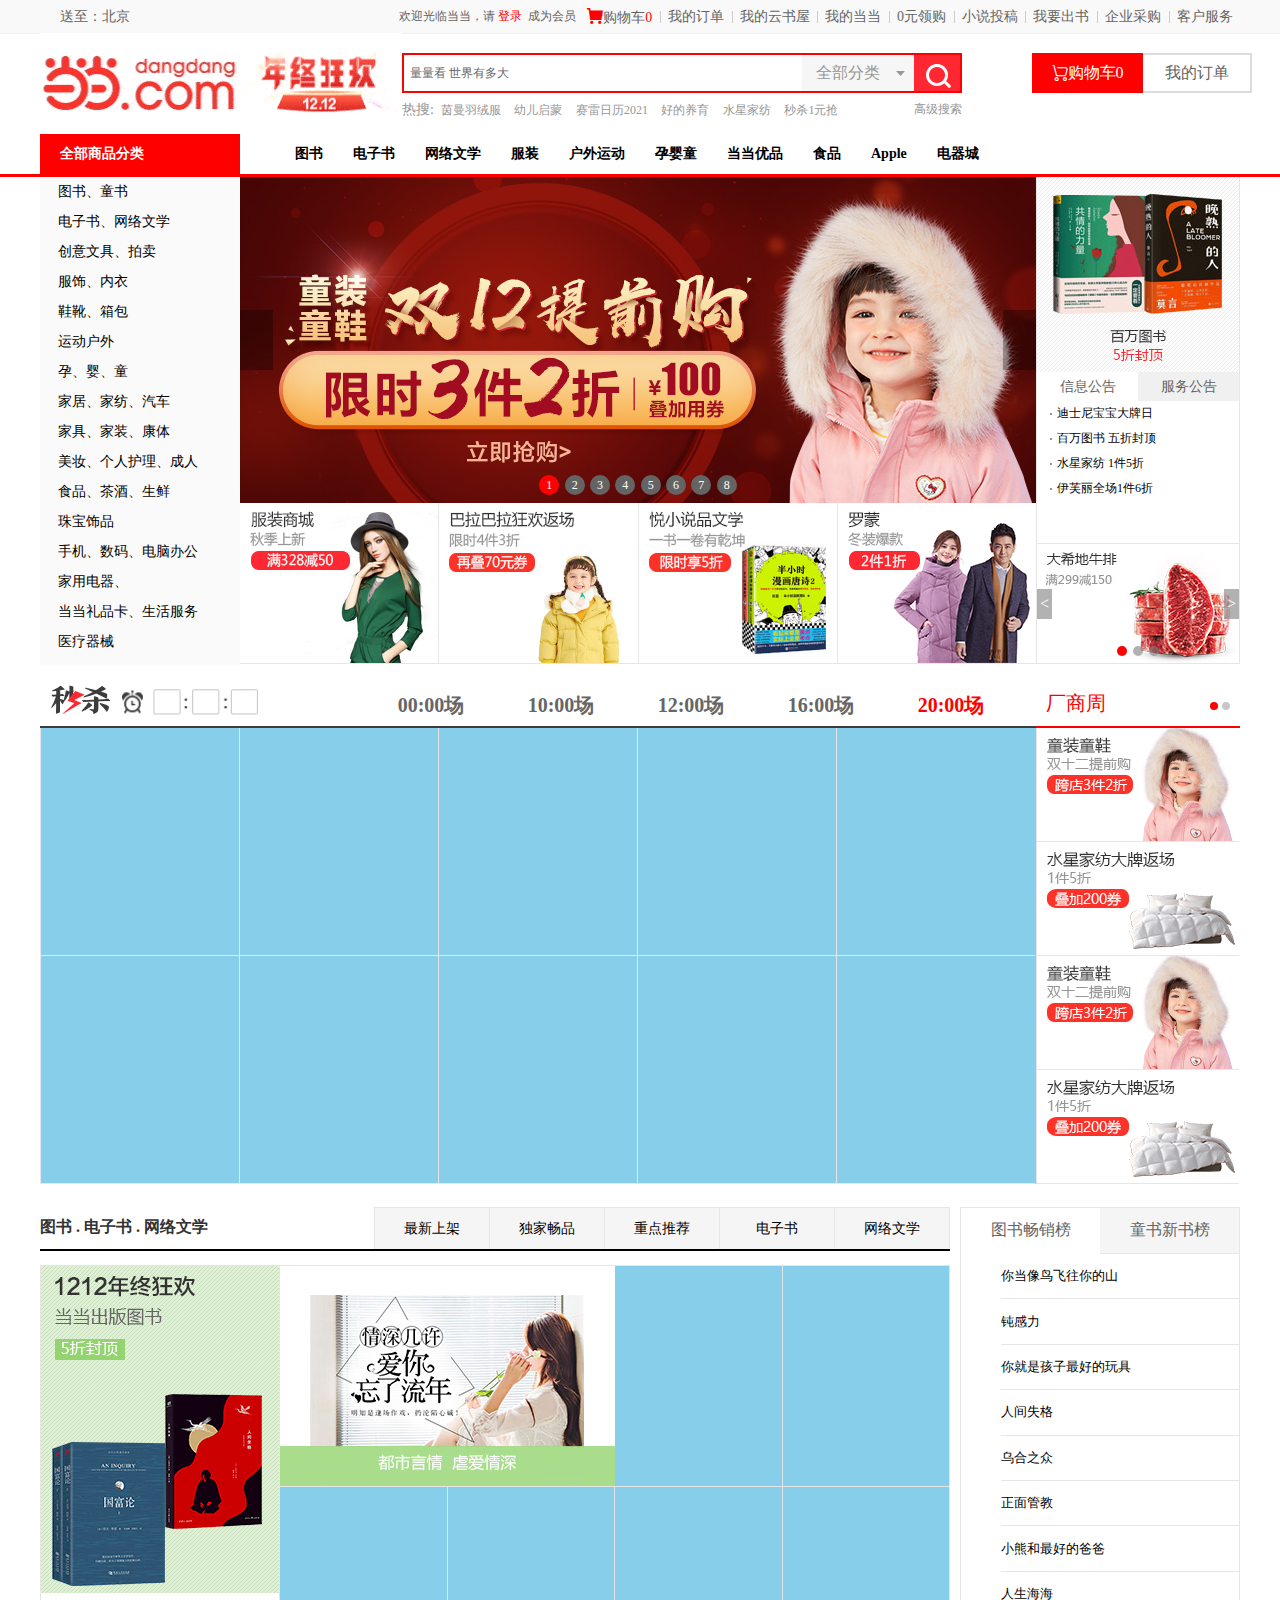
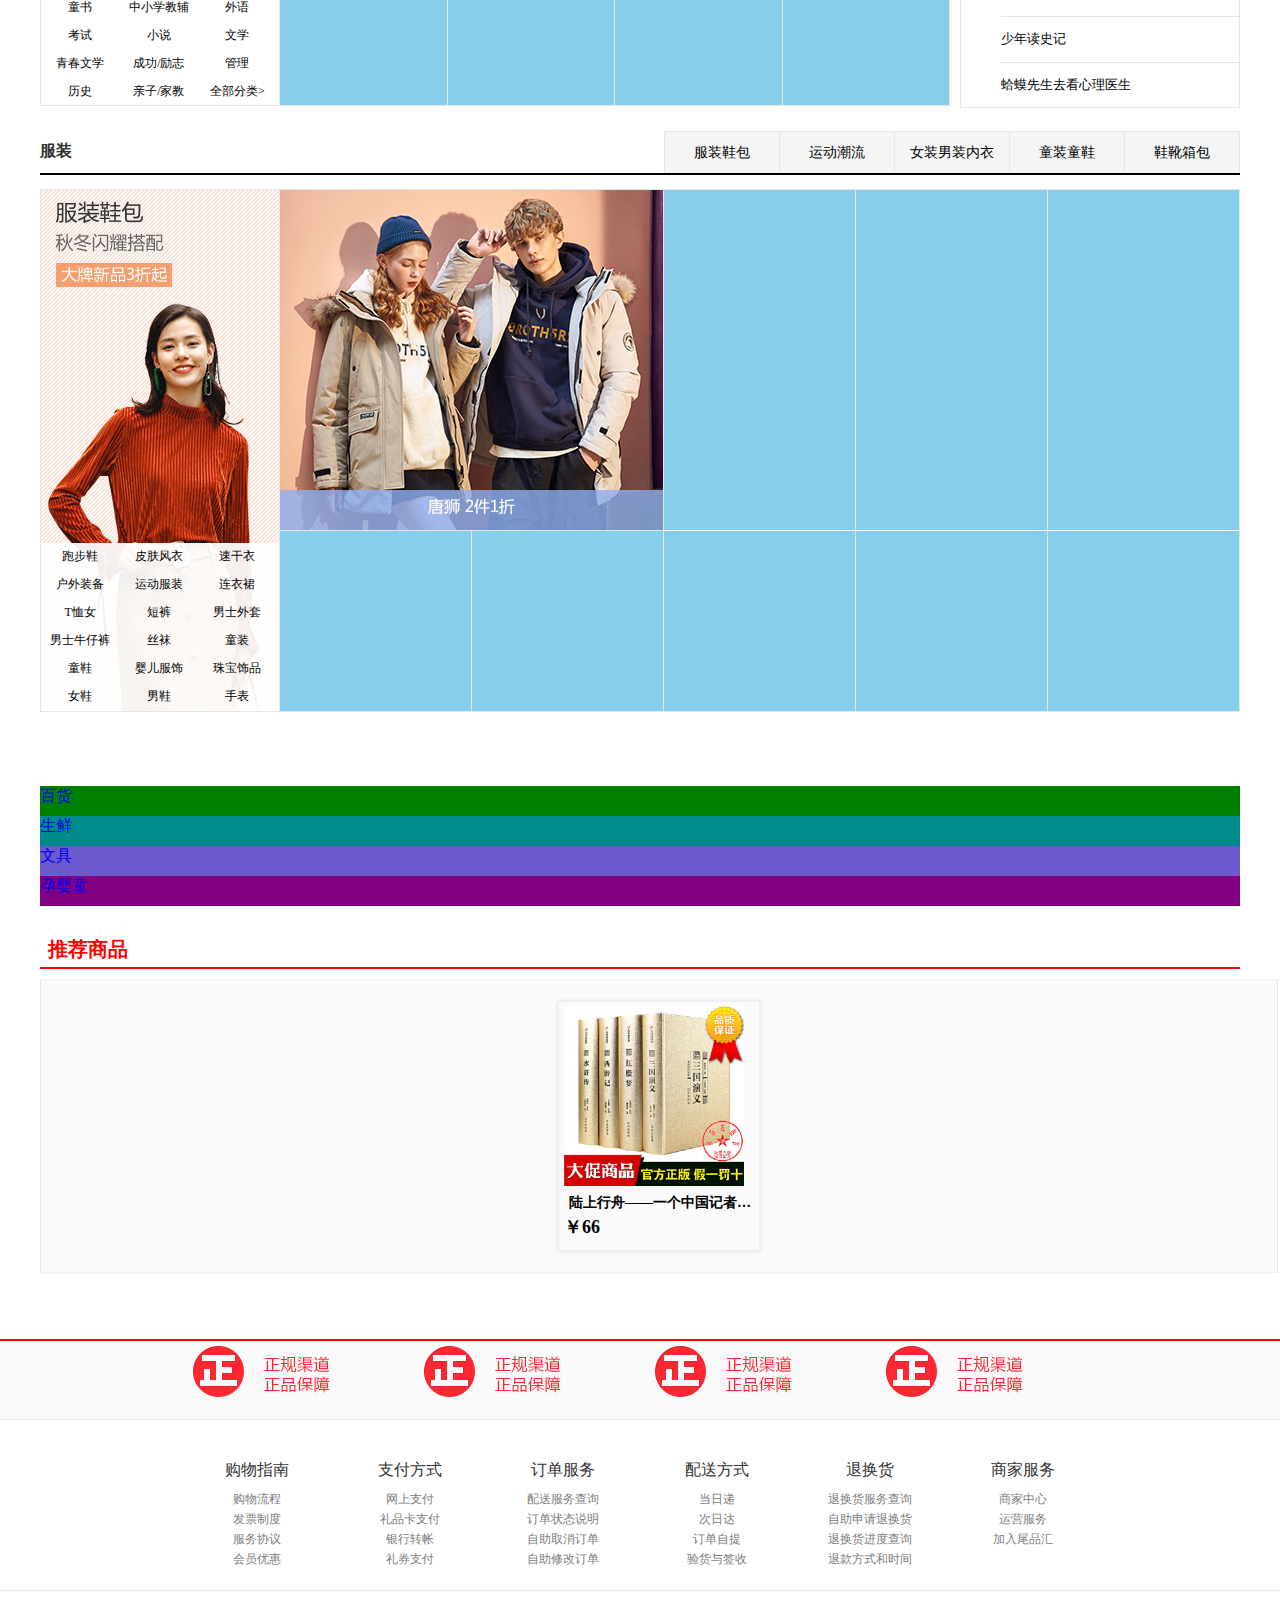
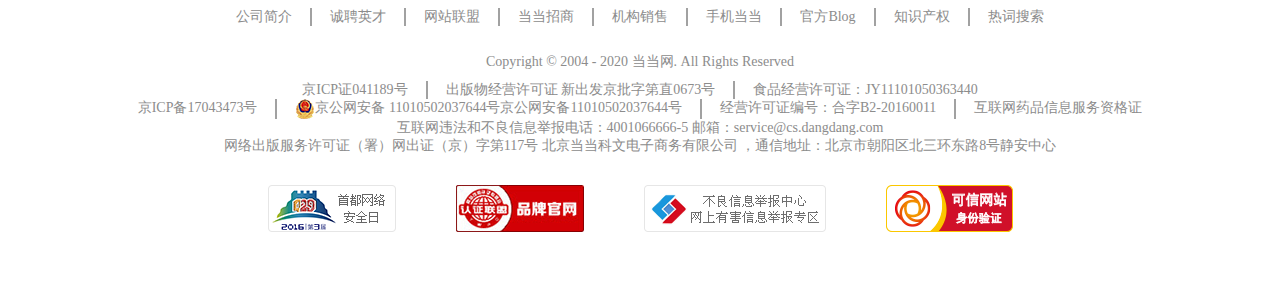
==== res/pages/index.html @ 332502a7 "第一次修改" ====
<!DOCTYPE html>
<html lang="en">

<head>
    <meta charset="UTF-8">
    <meta name="viewport" content="width=device-width, initial-scale=1.0">
    <link rel="stylesheet" href="../css/public.css">
    <link rel="stylesheet" href="../css/index.css">
    <link rel="stylesheet" href="../css/font-face.css">
    <title>当当首页</title>
</head>

<body>
    <!-- 头部 -->
    <div class="header">
        <!-- 导航 -->
        <div class="header-center center">
            <div class="header-left">
                <a class="hearder-bj" href="">送至：北京</a>
                <div class="header-box">
                    <a href="">北京</a>
                    <a href="">天津</a>
                    <a href="">河北</a>
                    <a href="">山西</a>
                    <a href="">内蒙古</a>
                    <a href="">辽宁</a>
                    <a href="">吉林</a>
                    <a href="">黑龙江</a>
                    <a href="">上海</a>
                    <a href="">江苏</a>
                    <a href="">浙江</a>
                    <a href="">安徽</a>
                    <a href="">福建</a>
                    <a href="">江西</a>
                    <a href="">山东</a>
                    <a href="">河南</a>
                    <a href="">湖北</a>
                    <a href="">湖南</a>
                    <a href="">广东</a>
                    <a href="">广西</a>
                    <a href="">海南</a>
                    <a href="">重庆</a>
                    <a href="">四川</a>
                    <a href="">贵州</a>
                    <a href="">云南</a>
                    <a href="">西藏</a>
                    <a href="">陕西</a>
                    <a href="">甘肃</a>
                    <a href="">青海</a>
                    <a href="">宁夏</a>
                    <a href="">新疆</a>
                    <a href="">台湾</a>
                    <a href="">香港</a>
                    <a href="">澳门</a>
                    <a href="">钓鱼岛</a>
                </div>
            </div>
            <div class="header-mr">
                <div class="header-middle">
                    <span>
                        <!-- 欢迎光临当当，请
                        <a href="../pages/go.html"><mark>登录</mark></a>&nbsp;
                        <a href="">成为会员</a> -->
                    </span>
                </div>
                <div class="header-right">
                    <a href="../pages/cart.html"><mark><span class="iconfont">&#xe86e;</span></mark>购物车<mark>0</mark></a>
                    <a href="../pages/cart.html">我的订单</a>
                    <a href="">我的云书屋</a>
                    <a class="hearder-me" href="">
                        <span>我的当当</span>
                        <!-- <ul class="hearder-me-ul">
                            <li>我的当当</li>
                            <li>银铃铛抵现</li>
                            <li>我的收藏</li>
                            <li>我的余额</li>
                            <li>我的评论</li>
                            <li>礼券/礼品卡</li>
                        </ul> -->
                    </a>
                    <a class="hearder-money" href="">
                        <span>0元领购</span>
                        <!-- <ul class="hearder-money-ul">
                            <li>0元领购</li>
                            <li>当当拼团</li>
                            <li>1元砍价</li>
                            <li>1分抽奖</li>
                        </ul> -->
                    </a>
                    <a href="">小说投稿</a>
                    <a href="">我要出书</a>
                    <a class="hearder-enterprise" href="">
                        <span>企业采购</span>
                        <!-- <ul class="hearder-enterprise-ul">
                            <li>企业采购</li>
                            <li>大宗采购</li>
                            <li>礼品卡采购</li>
                            <li>礼品卡激活</li>
                            <li>礼品卡使用</li>
                            <li>分销/荐购</li>
                            <li>礼品卡专区</li>
                        </ul> -->
                    </a>
                    <a class="hearder-customer" href="">
                        <span>客户服务</span>
                        <!-- <ul class="hearder-customer-ul">
                            <li>客户服务</li>
                            <li>帮助中心</li>
                            <li>自助退换货</li>
                            <li>自助发票</li>
                            <li>联系客服</li>
                            <li>我要投诉</li>
                        </ul> -->
                    </a>
                </div>
            </div>
        </div>
        <!-- 图标,搜索 -->
        <div class="hearder-b">
            <div class="hearder-b-center center">
                <div class="hearder-b-left">
                    <img src="../images/logo.gif" alt="">
                </div>
                <div class="hearder-b-middle">
                    <div class="hearder-b-mt">
                        <input type="text">
                        <span>
                            量量看&nbsp;世界有多大
                        </span>
                        <b>全部分类
                            <span></span>
                            <ul class="hearder-b-mt-ul">
                                <li>全部分类</li>
                                <li>图书</li>
                                <li>电子书</li>
                                <li>音像</li>
                                <li>影视</li>
                                <li>时尚美妆</li>
                                <li>母婴用品</li>
                                <li>玩具</li>
                                <li>孕婴服饰</li>
                                <li>童装童鞋</li>
                                <li>家居日用</li>
                                <li>家具装饰</li>
                                <li>服装</li>
                                <li>鞋</li>
                                <li>箱包皮具</li>
                                <li>手表饰品</li>
                                <li>运动户外</li>
                                <li>汽车用品</li>
                                <li>数码影音</li>
                                <li>电脑办公</li>
                                <li>大家电</li>
                                <li>家用电器</li>
                            </ul>
                        </b>
                        <a href=""></a>
                    </div>
                    <div class="hearder-b-mb">
                        <span>热搜:&nbsp;</span>
                        <a href="">茵曼羽绒服</a>
                        <a href="">幼儿启蒙</a>
                        <a href="">赛雷日历2021</a>
                        <a href="">好的养育</a>
                        <a href="">水星家纺</a>
                        <a href="">秒杀1元抢</a>
                        <a href="">高级搜索</a>
                    </div>

                </div>
                <div class="hearder-b-left">
                    <a href="../pages/cart.html"><span class="iconfont">&#xe60c;</span>购物车<b>0</b></a>
                    <a href="../pages/cart.html">我的订单</a>
                </div>
            </div>
        </div>
    </div>
    <!-- 全部商品分类 -->
    <div class="nav">
        <div class="nav-center center">
            <a href="">全部商品分类</a>
            <ul>
                <a href="">图书</a>
                <a href="">电子书</a>
                <a href="">网络文学</a>
                <a href="">服装</a>
                <a href="">户外运动</a>
                <a href="">孕婴童</a>
                <a href="">当当优品</a>
                <a href="">食品</a>
                <a href="">Apple</a>
                <a href="">电器城</a>
            </ul>
        </div>
    </div>
    <!-- 全部商品分类下面导航 -->
    <div class="nva-centent">
        <div class="nva-centent-center center">
            <div class="nav-centent-left">
                <li>
                    <div class="nav-p">
                        86468468
                    </div>
                    <a href="">图书</a>、<a href="">童书</a>
                </li>
                <li>
                    <div class="nav-p">

                    </div>
                    <a href="">电子书</a>、<a href="">网络文学</a>
                </li>
                <li>
                    <div class="nav-p">

                    </div>
                    <a href="">创意文具</a>、<a href="">拍卖</a>
                </li>
                <li>
                    <div class="nav-p">

                    </div>
                    <a href="">服饰</a>、<a href="">内衣</a>
                </li>
                <li>
                    <div class="nav-p">

                    </div>
                    <a href="">鞋靴</a>、<a href="">箱包</a>
                </li>
                <li>
                    <div class="nav-p">

                    </div>
                    <a href="">运动户外</a>
                </li>
                <li>
                    <div class="nav-p">

                    </div>
                    <a href="">孕</a>、<a href="">婴</a>、<a href="">童</a>
                </li>
                <li>
                    <div class="nav-p">

                    </div>
                    <a href="">家居</a>、<a href="">家纺</a>、<a href="">汽车</a>
                </li>
                <li>
                    <div class="nav-p">

                    </div>
                    <a href="">家具</a>、<a href="">家装</a>、<a href="">康体</a>
                </li>
                <li>
                    <div class="nav-p">

                    </div>
                    <a href="">美妆</a>、<a href="">个人护理</a>、<a href="">成人</a>
                </li>
                <li>
                    <div class="nav-p">

                    </div>
                    <a href="">食品</a>、<a href="">茶酒</a>、<a href="">生鲜</a>
                </li>
                <li>
                    <div class="nav-p">

                    </div>
                    <a href="">珠宝饰品</a>
                </li>
                <li>
                    <div class="nav-p">

                    </div>
                    <a href="">手机</a>、<a href="">数码</a>、<a href="">电脑办公</a>
                </li>
                <li>
                    <div class="nav-p">

                    </div>
                    <a href="">家用电器</a>、
                </li>
                <li>
                    <div class="nav-p">

                    </div>
                    <a href="">当当礼品卡</a>、<a href="">生活服务</a>
                </li>
                <li>
                    <div class="nav-p">

                    </div>
                    <a href="">医疗器械</a></li>
            </div>
            <div class="nav-centent-middle">
                <div class="nav-box">
                    <ul class="nav-box-imgbox">
                        <a class="active" href=""><img src="../images/banner4.jpg" alt=""></a>
                        <a href=""><img src="../images/banner2.jpg" alt=""></a>
                        <a href=""><img src="../images/banner8.jpg" alt=""></a>
                        <a href=""><img src="../images/banner2.jpg" alt=""></a>
                        <a href=""><img src="../images/banner4.jpg" alt=""></a>
                        <a href=""><img src="../images/banner2.jpg" alt=""></a>
                        <a href=""><img src="../images/banner8.jpg" alt=""></a>
                        <a href=""><img src="../images/banner2.jpg" alt=""></a>
                    </ul>
                    <ol class="nav-box-pointbox">
                    </ol>
                    <div class="nav-box-lr">
                        <div class="nav-box-l">
                            <</div>
                                <div class="nav-box-r">></div>
                        </div>
                    </div>
                    <div class="nav-box-box">
                        <div class="nav-box-bottom">
                            <a href="../pages/list.html"><img src="../images/banner-b1.jpg" alt=""></a>
                            <a href="../pages/list.html"><img src="../images/banner-b2.jpg" alt=""></a>
                            <a href="../pages/list.html"><img src="../images/banner-b3.jpg" alt=""></a>
                            <a href="../pages/list.html"><img src="../images/banner-b4.jpg" alt=""></a>
                        </div>
                        <!-- <div class="nav-box-bottom-lr">
                            <div class="nav-box-bottom-l">
                                <</div>
                                    <div class="nav-box-bottom-r">></div>
                            </div>
                        </div> -->
                    </div>
                </div>
                <div class="nav-centent-right">
                    <div class="nav-centent-right-t">
                        <img src="../images/book1.jpg" alt="">
                    </div>
                    <div class="nav-centent-right-m">
                        <p class="nav-pp">
                            <span class="active">信息公告</span>
                            <span><a href="">服务公告</a></span>
                        </p>
                        <div>
                            <ul class="active">
                                <li><a href="">迪士尼宝宝大牌日</a></li>
                                <li><a href="">百万图书 五折封顶</a></li>
                                <li><a href="">水星家纺 1件5折</a></li>
                                <li><a href="">伊芙丽全场1件6折</a></li>
                            </ul>
                            <ul>
                                <li><a href=""><mark>关于谨防诈骗的重要提示</mark></a></li>
                                <li><a href="">大希地牛排,低至6.4/片</a></li>
                                <li><a href="">双十二大促期间网上支付时长</a></li>
                                <li><a href="">打击传销知识普及</a></li>
                                <li><a href=""><mark>关于假冒客服诈骗的声明</mark></a></li>
                            </ul>
                        </div>
                    </div>
                    <div class="nav-centent-right-b">
                        <ul class="nav-centent-imgBox">
                            <li>
                                <a class="active" href=""><img src="../images/youxia1.jpg" alt=""></a>
                            </li>
                            <li>
                                <a href=""><img src="../images/youxia2.jpg" alt=""></a>
                            </li>
                            <li>
                                <a href=""><img src="../images/youxia3.jpg" alt=""></a>
                            </li>
                        </ul>
                        <ol class="nav-centent-pointbox">
                        </ol>
                        <p class="nav-centent-lr">
                            <span class="nav-centent-l"><</span>
                            <span class="nav-centent-r">></span>
                        </p>
                    </div>
                </div>
            </div>
        </div>
    </div>
    <!-- 商品内容 -->
    <div class="centent">
        <!-- 商品内容的版心 -->
        <div class="centent-center center">

            <!-- 秒杀 -->
            <div class="seckill">
                <div class="seckill-l">
                    <div class="seckill-l-t">
                        <div class="seckill-l-t-l">
                            <a href=""><img src="../images/miaosha1.png" alt=""></a>
                            <img src="../images/miaosha2.png" alt="">
                        </div>
                        <ul>
                            <a href="">00:00场</a>
                            <a href="">10:00场</a>
                            <a href="">12:00场</a>
                            <a href="">16:00场</a>
                            <a href="">20:00场</a>
                            <span></span>
                        </ul>
                    </div>
                    <div class="seckill-l-t-b">
                        <div></div>
                        <div></div>
                        <div></div>
                        <div></div>
                        <div></div>
                        <div></div>
                        <div></div>
                        <div></div>
                        <div></div>
                        <div></div>
                    </div>
                </div>
                <div class="seckill-r">
                    <div class="seckill-r-t">
                        <a href="">厂商周</a>
                        <p class="seckill-point">
                            <!-- <span class="active">&nbsp;</span>
                            <span>&nbsp;</span> -->
                        </p>
                    </div>
                    <div class="seckill-r-b">
                        <li class="active">
                            <a href=""><img src="../images/miao1.jpg" alt=""></a>
                            <a href=""><img src="../images/miao2.jpg" alt=""></a>
                            <a href=""><img src="../images/miao1.jpg" alt=""></a>
                            <a href=""><img src="../images/miao2.jpg" alt=""></a>
                        </li>
                        <li>
                            <a href=""><img src="../images/miao2.jpg" alt=""></a>
                            <a href=""><img src="../images/miao1.jpg" alt=""></a>
                            <a href=""><img src="../images/miao2.jpg" alt=""></a>
                            <a href=""><img src="../images/miao1.jpg" alt=""></a>
                        </li>
                    </div>
                </div>
            </div>

            <!-- 图书 . 电子书 . 网络文学 -->
            <div class="book">
                <div class="book-l">
                    <div class="book-t">
                        <h4>图书 . 电子书 . 网络文学</h4>
                        <ul>
                            <li>最新上架</li>
                            <li>独家畅品</li>
                            <li>重点推荐</li>
                            <li>电子书</li>
                            <li>网络文学</li>
                        </ul>
                    </div>
                    <div class="book-b">
                        <div class="book-b-l">
                            <img src="../images/book-l.jpg" alt="">
                            <ul>
                                <li><a href="">童书</a></li>
                                <li><a href="">中小学教辅</a></li>
                                <li><a href="">外语</a></li>
                                <li><a href="">考试</a></li>
                                <li><a href="">小说</a></li>
                                <li><a href="">文学</a></li>
                                <li><a href="">青春文学</a></li>
                                <li><a href="">成功/励志</a></li>
                                <li><a href="">管理</a></li>
                                <li><a href="">历史</a></li>
                                <li><a href="">亲子/家教</a></li>
                                <li><a href="">全部分类></a></li>
                            </ul>
                        </div>
                        <div class="book-b-r">
                            <div class="book-b-rotation">
                                <img src="../images/book-b-m1.jpg" alt="">
                                <img src="../images/book-b-m2.jpg" alt="">
                            </div>
                            <div class="book-b-m-t-r">
                                <div></div>
                                <div></div>
                            </div>
                            <div class="book-b-m-b">
                                <div></div>
                                <div></div>
                                <div></div>
                                <div></div>
                            </div>
                        </div>
                    </div>

                </div>
                <div class="book-r">
                    <p class="book-p">
                        <span class="active"><a href="">图书畅销榜</a></span>
                        <span><a href="">童书新书榜</a></span>
                    </p>
                    <div>
                        <ul class="active">
                            <li>你当像鸟飞往你的山</li>
                            <li>钝感力</li>
                            <li>你就是孩子最好的玩具</li>
                            <li>人间失格</li>
                            <li>乌合之众</li>
                            <li>正面管教</li>
                            <li>小熊和最好的爸爸</li>
                            <li>人生海海</li>
                            <li>少年读史记</li>
                            <li>蛤蟆先生去看心理医生</li>
                        </ul>
                        <ul>
                            <li>致我独一无二的宝贝</li>
                            <li>伊卡狛格</li>
                            <li>宫西达也“你肯定能行”</li>
                            <li>佐贺的超级阿嬷</li>
                            <li>一学就会的汉字游戏书</li>
                            <li>中国优秀图画书典藏系列</li>
                            <li>小熊去哪儿 第一辑</li>
                            <li>我的野生动物朋友：精装珍藏版</li>
                            <li>画给孩子的唐诗</li>
                            <li>打开故宫</li>
                        </ul>
                    </div>
                </div>
            </div>

            <!-- 服装 -->
            <div class="clothes">
                <div class="clothes-t">
                    <h4>服装</h4>
                    <ul>
                        <li>服装鞋包</li>
                        <li>运动潮流</li>
                        <li>女装男装内衣</li>
                        <li>童装童鞋</li>
                        <li>鞋靴箱包</li>
                    </ul>
                </div>
                <div class="clothes-b">
                    <div class="clothes-b-l">
                        <img src="../images/clothes-l.jpg" alt="">
                        <ul>
                            <li><a href="">跑步鞋</a></li>
                            <li><a href="">皮肤风衣</a></li>
                            <li><a href="">速干衣</a></li>
                            <li><a href="">户外装备</a></li>
                            <li><a href="">运动服装</a></li>
                            <li><a href="">连衣裙</a></li>
                            <li><a href="">T恤女</a></li>
                            <li><a href="">短裤</a></li>
                            <li><a href="">男士外套</a></li>
                            <li><a href="">男士牛仔裤</a></li>
                            <li><a href="">丝袜</a></li>
                            <li><a href="">童装</a></li>
                            <li><a href="">童鞋</a></li>
                            <li><a href="">婴儿服饰</a></li>
                            <li><a href="">珠宝饰品</a></li>
                            <li><a href="">女鞋</a></li>
                            <li><a href="">男鞋</a></li>
                            <li><a href="">手表</a></li>
                        </ul>
                    </div>
                    <div class="clothes-b-r">
                        <div class="clothes-b-t-l">
                            <ul>
                                <img src="../images/clothes-banner4.jpg" alt="">
                                <img src="../images/clothes-banner3.jpg" alt="">
                                <img src="../images/clothes-banner1.jpg" alt="">
                                <img src="../images/clothes-banner2.jpg" alt="">
                            </ul>
                        </div>
                        <div class="clothes-b-t-r">
                            <div></div>
                            <div></div>
                            <div></div>
                        </div>
                        <div class="clothes-b-b">
                            <div></div>
                            <div></div>
                            <div></div>
                            <div></div>
                            <div></div>
                        </div>
                    </div>
                </div>
            </div>

            <!-- 百货 -->
            <div class="merchandise">
                <a href="http://www.dangdang.com/">百货</a>
            </div>

            <!-- 生鲜 -->
            <div class="fresh">
                <a href="http://www.dangdang.com/">生鲜</a>
            </div>

            <!-- 文具 -->
            <div class="stationery">
                <a href="http://www.dangdang.com/">文具</a>
            </div>

            <!-- 孕婴童 -->
            <div class="child">
                <a href="http://www.dangdang.com/">孕婴童</a>
            </div>



            <!-- 推荐商品 -->
            <div class="recommend">
                <h4>推荐商品</h4>
                <div class="recommend-box">
                    <div>
                        <p><img src="../images/recommend.jpg" alt=""></p>
                        <h6>
                            陆上行舟——一个中国记者的拉美毒品调查
                        </h6>
                        <b>￥66</b>
                        <!-- <h5>
                            <span>加入购物车</span>
                            <a href="../pages/cart.html">结算</a>
                        </h5> -->
                    </div>
                </div>
            </div>
        </div>
    </div>

    <!-- 网页尾部 -->
    <div class="footer">
        <div class="footer-t">
            <div class="footer-t-center center">
                <a href=""></a>
                <a href=""></a>
                <a href=""></a>
                <a href=""></a>
            </div>
        </div>
        <div class="footer-m">
            <div>
                <ul>
                    <p>购物指南</p>
                    <li><a href="">购物流程</a>
                    </li>
                    <li><a href="">发票制度</a>
                    </li>
                    <li><a href="">服务协议</a>
                    </li>
                    <li><a href="">会员优惠</a> </li>
                </ul>
                <ul>
                    <p>支付方式</p>
                    <li><a href="">网上支付</a>
                    </li>
                    <li><a href="">礼品卡支付</a>
                    </li>
                    <li><a href="">银行转帐</a>
                    </li>
                    <li><a href="">礼券支付</a> </li>
                </ul>
                <ul>
                    <p>订单服务</p>
                    <li> <a href="">配送服务查询</a>
                    </li>
                    <li> <a href="">订单状态说明</a>
                    </li>
                    <li> <a href="">自助取消订单</a>
                    </li>
                    <li> <a href="">自助修改订单</a> </li>
                </ul>
                <ul>
                    <p>配送方式</p>
                    <li> <a href="">当日递</a>
                    </li>
                    <li> <a href="">次日达</a>
                    </li>
                    <li> <a href="">订单自提</a>
                    </li>
                    <li> <a href="">验货与签收</a> </li>
                </ul>
                <ul>
                    <p>退换货</p>
                    <li> <a href="">退换货服务查询</a>
                    </li>
                    <li> <a href="">自助申请退换货</a>
                    </li>
                    <li> <a href="">退换货进度查询</a>
                    </li>
                    <li> <a href="">退款方式和时间
                  </a> </li>
                </ul>
                <ul>
                    <p>商家服务</p>
                    <li> <a href="">商家中心</a>
                    </li>
                    <li> <a href="">运营服务</a>
                    </li>
                    <li> <a href="">加入尾品汇</a> </li>
                </ul>
            </div>
        </div>
        <div class="footer-b">
            <ul class="footer-b-t">
                <li><a href="">公司简介</a></li>
                <li><a href="">诚聘英才</a></li>
                <li><a href="">网站联盟</a></li>
                <li><a href="">当当招商</a></li>
                <li><a href="">机构销售</a></li>
                <li><a href="">手机当当</a></li>
                <li><a href="">官方Blog</a></li>
                <li><a href="">知识产权</a></li>
                <li><a href="">热词搜索</a></li>
            </ul>
            <p>Copyright © 2004 - 2020 当当网. All Rights Reserved</p>
            <ul class="footer-b-m">
                <li>京ICP证041189号</li>
                <li><a href="">出版物经营许可证&nbsp;新出发京批字第直0673号</a></li>
                <li><a href="">食品经营许可证：JY11101050363440</a></li>
            </ul>
            <ul class="footer-b-b">
                <li><a href="">京ICP备17043473号</a></li>
                <li>
                    <a href=""><img src="../images/anqvan.png">京公网安备 11010502037644号京公网安备11010502037644号</a>
                </li>
                <li><a href="">经营许可证编号：合字B2-20160011</a></li>
                <li><a href="">互联网药品信息服务资格证</a></li>
            </ul>
            <span>互联网违法和不良信息举报电话：4001066666-5 邮箱：<a href="">service@cs.dangdang.com</a></span>
            <span>
                    <a href="">网络出版服务许可证（署）网出证（京）字第117号</a>
                    <a href="">北京当当科文电子商务有限公司</a>
                    <span>，通信地址：北京市朝阳区北三环东路8号静安中心</span>
            </span>
        </div>
        <div class="footer-logo">
            <a href=""><img src="../images/footer1.png" alt=""></a>
            <a href=""><img src="../images/footer2.png" alt=""></a>
            <a href=""><img src="../images/footer3.png" alt=""></a>
            <a href=""><img src="../images/footer4.png" alt=""></a>
        </div>
    </div>



    <script src="../assets/jquery/jquery.min.js"></script>
    <script src="../assets/move-time.js"></script>
    <script src="../assets/main.js"></script>
    <script src="../assets/xvanxiangka.js"></script>
    <script src="../js/public.js"></script>
    <script src="../js/index.js"></script>
    <script>
        new Banner('.nav-box')
        new Bannbox('.nav-centent-right-b')
        new Bannboxhight('.seckill-r')
    </script>
</body>

</html>
---- res/css/public.css ----
html,
body,
p,
h1,
h2,
h3,
h4,
h5,
h6,
ul,
li,
ol,
dl,
dt,
dd,
input,figure,menu
	{
	margin: 0px;
	padding: 0px;
}

li{
	list-style: none;
}

a {
	text-decoration: none;
	outline: none;
}

img {
	vertical-align:top;
	border: 0;
}
input{
	border: 0px;
	outline: none;
}
i,em,b,strong{
	font-style: normal;
	font-weight:normal;
}
---- res/css/index.css ----
/* 版心 */

.center {
    width: 1200px;
    margin: 0px auto;
}


/* 字体高亮 */

mark {
    background: none;
    color: red;
}


/* 头部 */

.header {
    width: 100%;
    background-color: #F9F9F9;
    height: 33px;
    border-bottom: 1px solid #F2F2F2;
}


/* 导航 */

.hearder-b-left {
    width: 362px;
}

.hearder-b-left>img {
    height: 77px;
}

.header-center {
    height: 33px;
    display: flex;
    justify-content: space-between;
    font-size: 14px;
}

.header-left {
    width: 91px;
    height: 26px;
    padding: 4px 22px 0 9px;
    color: black;
}

.header-left>a {
    display: block;
    color: #646464;
    line-height: 26px;
    text-align: center;
    cursor: pointer;
    position: relative;
}

.header-box {
    width: 298px;
    display: none;
    flex-wrap: wrap;
    background-color: white;
    border: 1px solid #E6E6E6;
    padding: 10px 0 10px 10px;
    box-sizing: border-box;
    position: absolute;
    z-index: 5;
}

.header-box>a {
    width: 52px;
    height: 26px;
    text-align: center;
    padding-left: 10px;
    color: #646464;
    box-sizing: border-box;
}

.header-box>a:hover {
    color: red;
}

.header-mr {
    display: flex;
}

.header-middle {
    width: 186px;
    display: flex;
    justify-content: center;
    align-items: center;
}

.header-middle>span {
    color: #646464;
    cursor: pointer;
    font-size: 12px;
}

.header-middle>span>a {
    color: #646464;
}

.header-middle>span>a:hover {
    color: red;
}

.header-right {
    width: 660px;
    height: 100%;
    display: flex;
    justify-content: space-around;
    align-items: center;
}

.header-right>a {
    display: flex;
    flex-direction: column;
    justify-content: center;
    align-items: center;
    height: 12px;
    color: #646464;
    cursor: pointer;
    padding: 0 7px;
    border-left: 1px solid rgb(100, 100, 100, 0.3);
}

.header-right>a:first-of-type {
    display: block;
    margin-bottom: 5px;
}


/* .header-me,
.header-customer,
.header-money,
.header-enterprise {
    position: relative;
}

.hearder-me-ul,
.hearder-money-ul,
.hearder-enterprise-ul,
.hearder-customer-ul {
    position: absolute;
    z-index: 5;
    width: 60px;
    top: 0;
    display: flex;
    flex-direction: column;
    justify-content: center;
    background-color: white;
    border: 1px solid #969696;
} */

.header-right>a:first-of-type {
    border: 0;
}

.header-right>a:hover {
    color: red;
}


/* 图标,搜索 */

.hearder-b {
    height: 100px;
}

.hearder-b-center {
    display: flex;
}

.hearder-b-left>img {
    width: 362px;
    height: 100px;
}

.hearder-b-middle {
    font-size: 14px;
    margin-top: 20px;
}

.hearder-b-mt {
    display: flex;
    position: relative;
}

.hearder-b-mt>input {
    width: 398px;
    height: 36px;
    border: 2px solid red;
    border-right: none;
    text-indent: 8px;
}

.hearder-b-mt>span {
    font-size: 12px;
    display: inline;
    color: #666666;
    position: absolute;
    top: 12px;
    left: 8px;
    pointer-events: none;
}

.hearder-b-mt>b {
    width: 92px;
    height: 36px;
    display: flex;
    padding-left: 12px;
    padding-right: 8px;
    text-indent: -25px;
    justify-content: center;
    align-items: center;
    border-top: 2px solid red;
    border-bottom: 2px solid red;
    color: #969696;
    font-size: 16px;
    position: relative;
    background-color: #F6F6F6;
    cursor: pointer;
    position: relative;
}

.hearder-b-mt>b>span {
    width: 12px;
    height: 7px;
    position: absolute;
    right: 8px;
    background: url(../images/background.png ) no-repeat -14px -90px;
}

.hearder-b-mt>b>ul {
    display: none;
    flex-direction: column;
    color: #646464;
    position: absolute;
    z-index: 10;
    top: 36px;
    height: 290px;
    overflow: scroll;
    width: 100%;
    background-color: white;
}

.hearder-b-mt-ul>li {
    width: 100%;
    display: flex;
    align-items: center;
    padding: 0 5px 0 0px;
    font-size: 12px;
    text-indent: 16px;
}

.hearder-b-mt-ul>li:hover {
    background-color: #969696;
    color: white;
}

.hearder-b-mt>a {
    width: 46px;
    height: 36px;
    border: 2px solid red;
    border-left: none;
    background: url(../images/background.png) no-repeat 0 -346px;
}

.hearder-b-mb {
    width: 100%;
    height: 20px;
    margin-top: 8px;
    position: relative;
}

.hearder-b-mb>span {
    color: #969696;
}

.hearder-b-mb>a {
    color: #969696;
    margin-right: 10px;
    font-size: 12px;
}

.hearder-b-mb>a:hover {
    color: red;
    border-bottom: 1px solid red;
}

.hearder-b-mb>a:last-of-type {
    color: #969696;
    margin: 0;
    position: absolute;
    right: 0;
}

.hearder-b-mb>a:last-of-type:hover {
    color: red;
    border-bottom: 1px solid red;
}

.hearder-b-left {
    flex: 1;
    font-size: 16px;
    display: flex;
}

.hearder-b-left>a {
    margin-top: 20px;
    width: 107px;
    height: 36px;
    display: flex;
    justify-content: center;
    align-items: center;
    border: 2px solid #DCDCDC;
}

.hearder-b-left>a:first-of-type {
    margin-left: 70px;
    border: 2px solid red;
    background-color: red;
    color: white;
}

.hearder-b-left>a:first-of-type:hover {
    background-color: #F6F6F6;
    color: red;
    border: 2px solid #DCDCDC;
}

.hearder-b-left>a:last-of-type {
    border-left: none;
    color: #646464;
}

.hearder-b-left>a:last-of-type:hover {
    color: red;
}


/* 全部商品分类 */

.nav {
    margin-top: 100px;
    width: 100%;
    border-bottom: 3px solid red;
}

.nav-center {
    display: flex;
    font-size: 14px;
    height: 40px;
    line-height: 40px;
}

.nav-center>a {
    width: 200px;
    margin-right: 40px;
    padding-left: 20px;
    box-sizing: border-box;
    color: white;
    background-color: red;
    font-weight: 600;
}

.nav-center>ul {
    display: flex;
}

.nav-center>ul>a {
    padding: 0 15px;
    color: black;
    font-weight: 600;
}

.nav-center>ul>a:hover {
    color: red;
}


/* 全部商品分类下面导航 */

.nva-centent {
    width: 100%;
    margin-bottom: 20px;
}

.nva-centent-center {
    height: 488px;
    display: flex;
    position: relative;
}

.nav-centent-left {
    background-color: #FAFAFA;
    width: 200px;
    height: 488px;
    display: flex;
    flex-direction: column;
    position: relative;
}

.nav-centent-left>li {
    height: 30px;
    font-size: 14px;
    display: flex;
    align-items: center;
    padding-left: 18px;
}

.nav-centent-left>li>.nav-p {
    width: 979px;
    height: 500px;
    background-color: red;
    position: absolute;
    z-index: 99;
    top: 0;
    left: 0;
}

.nav-centent-left>li>a {
    color: black;
}

.nav-centent-left>li:hover {
    color: red;
}

.nav-centent-left>li:hover>a {
    color: red;
    font-size: 16px;
}

.nav-centent-left>li>a:hover {
    border-bottom: 1px solid red;
}

.nav-p {
    width: 996px;
    height: 506px;
    background-color: skyblue;
    display: none;
    position: absolute;
    top: 0;
    right: 0;
    border: 2px solid red;
    border-top: none;
}

.nav-centent-middle {
    width: 796px;
}


/* 渐隐渐现轮播图 */

.nav-box {
    position: relative;
    height: 326px;
}

.nav-box>ul>a {
    opacity: 0;
    position: absolute;
    transition: opacity .4s linear;
}

.nav-box>ul>a>img {
    width: 796px;
    height: 326px;
}

.nav-box>ul>a.active {
    opacity: 1;
}

.nav-box>ol {
    width: 250px;
    display: flex;
    justify-content: space-evenly;
    align-items: center;
    position: absolute;
    left: 50%;
    bottom: 8px;
    transform: translateX(-50%);
}

.nav-box>ol>li {
    background-color: #646464;
    height: 20px;
    width: 20px;
    font-size: 12px;
    border-radius: 50%;
    display: flex;
    justify-content: center;
    align-items: center;
    color: white;
    cursor: pointer;
}

.nav-box>ol>li.active {
    background-color: red;
}

.nav-box-lr {
    width: 100%;
    height: 60px;
    position: absolute;
    left: 0;
    top: 50%;
    transform: translateY(-50%);
    display: flex;
    justify-content: space-between;
}

.nav-box-lr>div {
    width: 33px;
    background-color: #000;
    display: flex;
    justify-content: center;
    align-items: center;
    cursor: pointer;
    opacity: 0.3;
}

.nav-box-bottom {
    display: flex;
}

.nav-box-bottom>a {
    flex: 1;
    border-bottom: 1px solid #E6E6E6;
    border-left: 1px solid #E6E6E6;
}

.nav-box-bottom>a:first-of-type {
    border-left: 0px;
}

.nav-centent-right {
    width: 204px;
    height: 488px;
    display: flex;
    flex-direction: column;
}

.nav-centent-right-t {
    height: 195px;
    border-right: 1px solid #E6E6E6;
    border-left: 1px solid #E6E6E6;
}

.nav-centent-right-t>img {
    cursor: pointer;
}

.nav-centent-right-m {
    height: 171px;
    border-right: 1px solid #E6E6E6;
    border-left: 1px solid #E6E6E6;
}

.nav-centent-right-m>p {
    display: flex;
}

.nav-centent-right-m>p>span {
    width: 50%;
    display: flex;
    justify-content: center;
    align-items: center;
    background-color: #F0F0F0;
    font-size: 14px;
    height: 29px;
    color: #646464;
}

.nav-centent-right-m>p>span>a {
    color: #646464;
}

.nav-centent-right-m>p>span.active {
    background-color: white;
}

.nav-centent-right-m>div {
    display: flex;
}

.nav-centent-right-m>div>span:first-of-type.active {
    background-color: #FFFFFF;
}

.nav-centent-right-m>div>ul {
    display: none;
}

.nav-centent-right-m>div>ul.active {
    display: block;
}

.nav-centent-right-m>div>ul>li {
    font-size: 12px;
    padding-left: 20px;
    height: 25px;
    line-height: 25px;
    background: url(../images/background.png) no-repeat 13px -258px;
}

.nav-centent-right-m>div>ul>li>a {
    color: black;
}


/* 轮播图 */

.nav-centent-right-b {
    height: 119px;
    border: 1px solid #E6E6E6;
    position: relative;
    overflow: hidden;
}

.nav-centent-right-b>ul {
    position: absolute;
    width: 202px;
    height: 119px;
    display: flex;
    background-color: skyblue;
    border-bottom: 1px solid #E6E6E6;
}

.nav-centent-right-b>ul>li>a {
    width: 202px;
    height: 119px;
    display: block;
}

.nav-centent-right-b>p {
    position: absolute;
    display: flex;
    width: 100%;
    justify-content: space-between;
    top: 50%;
    transform: translateY(-50%);
}

.nav-centent-right-b>p>span {
    width: 15px;
    height: 30px;
    display: flex;
    justify-content: center;
    color: white;
    align-items: center;
    opacity: 0.6;
    background-color: gray;
    cursor: pointer;
}

.nav-centent-right-b>ol {
    position: absolute;
    bottom: 5px;
    width: 50px;
    height: 15px;
    left: 50%;
    transform: translateX(-50%);
    display: flex;
    justify-content: space-around;
    align-items: center;
}

.nav-centent-right-b>ol>li {
    width: 10px;
    height: 10px;
    background-color: rgb(128, 128, 128, 0.6);
    border-radius: 50%;
}

.nav-centent-right-b>ol>li.active {
    background-color: red;
}


/* 商品内容 */

.centent {
    width: 100%;
}


/* 商品内容的版心 */

.centent-center {
    display: flex;
    flex-direction: column;
}


/* 秒杀 */

.seckill {
    height: 497px;
    display: flex;
    margin-bottom: 25px;
}

.seckill-l {
    width: 996px;
    height: 100%;
}

.seckill-l-t {
    height: 41px;
    display: flex;
    justify-content: space-between;
    border-bottom: 2px solid #3C3C3C;
}

.seckill-l-t-l {
    width: 224px;
    display: flex;
    justify-content: space-around;
}

.seckill-l-t>ul {
    position: relative;
    width: 650px;
    margin-right: 20px;
    display: flex;
    justify-content: space-around;
}

.seckill-l-t>ul>a {
    display: flex;
    justify-content: center;
    align-items: center;
}

.seckill-l-t>ul>a {
    color: #666666;
    font-weight: 600;
    font-size: 20px;
}

.seckill-l-t>ul>span {
    display: none;
    position: absolute;
    background-color: red;
    bottom: -2px;
    width: 80px;
    height: 3px;
}

.seckill-l-t>ul>a:last-of-type {
    color: red;
}

.seckill-l-t-b {
    width: 1000px;
    height: 456px;
    background-color: skyblue;
    border-right: 1px solid #E6E6E6;
}

.seckill-l-t-b>div {
    width: 198px;
    height: 227px;
    border-left: 1px solid #E6E6E6;
    border-bottom: 1px solid #E6E6E6;
    float: left;
}

.seckill-r {
    flex: 1;
}

.seckill-r-t {
    width: 204px;
    height: 43px;
    padding-top: 2px;
    border-bottom: 2px solid red;
    display: flex;
    justify-content: space-between;
    padding: 5px 10px;
    box-sizing: border-box;
}

.seckill-r-t>a {
    font-size: 20px;
    color: red;
}

.seckill-r-t>p {
    display: flex;
    width: 20px;
    align-items: center;
    justify-content: space-between;
}

.seckill-r-t>p>li {
    width: 8px;
    height: 8px;
    display: block;
    border-radius: 50%;
    background-color: #C8C8C8;
    cursor: pointer;
}

.seckill-r-t>p>li.active {
    background-color: red;
}

.seckill-r-b {
    width: 203px;
    height: 456px;
    display: flex;
    overflow: hidden;
}

.seckill-r-b>li {
    display: none;
}

.seckill-r-b>li.active {
    display: block;
}

.seckill-r-b>li>a {
    display: block;
    border-left: 1px solid #E6E6E6;
    border-right: 1px solid #E6E6E6;
    border-bottom: 1px solid #E6E6E6;
}


/* 图书 . 电子书 . 网络文学 */

.book {
    height: 499px;
    display: flex;
    justify-content: space-between;
    margin-bottom: 25px;
}

.book-l {
    width: 910px;
    height: 100%;
}

.book-t {
    width: 910px;
    height: 42px;
    border-bottom: 2px solid black;
    margin-bottom: 14px;
    display: flex;
    justify-content: space-between;
}

.book-t>ul {
    width: 576px;
    height: 41px;
    display: flex;
    border-top: 1px solid #E6E6E6;
}

.book-t>h4 {
    color: #323232;
    line-height: 40px;
}

.book-t>ul>li {
    flex: 1;
    display: flex;
    justify-content: center;
    align-items: center;
    font-size: 14px;
    background-color: #F5F5F5;
    border-left: 1px solid #E6E6E6;
}

.book-t>ul>li:last-of-type {
    border-right: 1px solid #E6E6E6;
}

.book-b {
    width: 910px;
    height: 441px;
    display: flex;
}

.book-r {
    width: 278px;
    height: 100%;
    border: 1px solid #e6e6e6;
    position: relative;
}

.book-p {
    display: flex;
}

.book-p>span {
    width: 50%;
    height: 45px;
    display: flex;
    justify-content: center;
    align-items: center;
    font-size: 16px;
    background-color: #F5F5F5;
    border-bottom: 1px solid #e6e6e6;
}

.book-p>span.active {
    background-color: #FFFFFF;
    border-bottom: none;
}

.book-p>span>a {
    color: #666666;
}

.book-p>span>a:hover {
    border-bottom: 1px solid #666666;
}

.book-r>div>ul {
    width: 100%;
    height: 453px;
    flex-direction: column;
    position: absolute;
    display: none;
}

.book-r>div>ul>li {
    flex: 1;
    font-size: 13px;
    display: flex;
    align-items: center;
    border-bottom: 1px solid #e5e5e5;
    margin-left: 40px;
}

.book-r>div>ul>li:last-of-type {
    border: 0;
}

.book-r>div>ul.active {
    display: flex;
}

.book-b-l {
    width: 238px;
    height: 439px;
    border: 1px solid #e5e5e5;
    position: relative;
    overflow: hidden;
}

.book-b-l>ul {
    position: absolute;
    width: 238px;
    height: 112px;
    bottom: 0;
    left: 0;
    display: flex;
    flex-wrap: wrap;
    background-color: white;
}

.book-b-l>ul>li {
    width: 33%;
    height: 25%;
    font-size: 12px;
    display: flex;
    justify-content: center;
    align-items: center;
}

.book-b-l>ul>li>a {
    color: black;
}

.book-b-l>ul>li>a:hover {
    color: red;
    border-bottom: 1px solid red;
}

.book-b-r {
    flex: 1;
    border-bottom: 1px solid #e5e5e5;
    position: relative;
    display: flex;
    flex-wrap: wrap;
    background-color: skyblue;
}

.book-b-rotation {
    width: 336px;
    height: 220px;
    display: flex;
    /* border-right: 1px solid #e5e5e5; */
    border-top: 1px solid #e5e5e5;
}

.book-b-rotation>img {
    position: absolute;
}

.book-b-m-t-r {
    display: flex;
    width: 334px;
    height: 220px;
}

.book-b-m-t-r>div {
    width: 617px;
    height: 220px;
    border-right: 1px solid #e5e5e5;
    border-top: 1px solid #e5e5e5;
}

.book-b-m-b {
    width: 670px;
    height: 50%;
    display: flex;
}

.book-b-m-b>div {
    flex: 1;
    border-right: 1px solid #e5e5e5;
    border-top: 1px solid #e5e5e5;
}


/* 服装 */

.clothes {
    height: 655px;
}

.clothes-t {
    width: 100%;
    height: 42px;
    border-bottom: 2px solid black;
    margin-bottom: 14px;
    display: flex;
    justify-content: space-between;
}

.clothes-t>ul {
    width: 576px;
    height: 41px;
    display: flex;
    border-top: 1px solid #E6E6E6;
}

.clothes-t>h4 {
    color: #323232;
    line-height: 40px;
}

.clothes-t>ul>li {
    flex: 1;
    display: flex;
    justify-content: center;
    align-items: center;
    font-size: 14px;
    background-color: #F5F5F5;
    border-left: 1px solid #E6E6E6;
}

.clothes-t>ul>li:last-of-type {
    border-right: 1px solid #E6E6E6;
}

.clothes-b {
    display: flex;
}

.clothes-b-l {
    width: 238px;
    height: 100%;
    border: 1px solid #e5e5e5;
    position: relative;
    overflow: hidden;
}

.clothes-b-l>ul {
    position: absolute;
    width: 238px;
    height: 168px;
    bottom: 0;
    left: 0;
    display: flex;
    flex-wrap: wrap;
    background-color: rgba(255, 255, 255, 0.93);
}

.clothes-b-l>ul>li {
    width: 33%;
    height: 16.6%;
    font-size: 12px;
    display: flex;
    justify-content: center;
    align-items: center;
}

.clothes-b-l>ul>li>a {
    color: black;
}

.clothes-b-l>ul>li>a:hover {
    color: red;
    border-bottom: 1px solid red;
}

.clothes-b-r {
    flex: 1;
    display: flex;
    flex-wrap: wrap;
}

.clothes-b-t-l {
    width: 383px;
    height: 340px;
    position: relative;
    border-right: 1px solid #e5e5e5;
    border-top: 1px solid #e5e5e5;
    overflow: hidden;
    border-bottom: 1px solid #e5e5e5;
}

.clothes-b-t-l>ul {
    width: 100%;
    height: 340px;
    position: absolute;
    display: flex;
}

.clothes-b-t-l>ul>img {
    width: 383px;
    height: 340px;
}

.clothes-b-t-r {
    width: 576px;
    height: 340px;
    display: flex;
    border-bottom: 1px solid #e5e5e5;
}

.clothes-b-t-r>div {
    width: 191px;
    height: 100%;
    background-color: skyblue;
    border-right: 1px solid #e5e5e5;
    border-top: 1px solid #e5e5e5;
}

.clothes-b-b {
    width: 100%;
    height: 180px;
    display: flex;
    border-bottom: 1px solid #e5e5e5;
}

.clothes-b-b>div {
    width: 20%;
    height: 180px;
    background-color: skyblue;
    border-right: 1px solid #e5e5e5;
}


/* 百货 */

.merchandise {
    /* height: 448px; */
    height: 30px;
    background-color: green;
}


/* 生鲜 */

.fresh {
    /* height: 385px; */
    height: 30px;
    background-color: darkcyan;
}


/* 文具 */

.stationery {
    /* height: 182px; */
    height: 30px;
    background-color: slateblue;
}


/* 孕婴童 */

.child {
    /* height: 500px; */
    height: 30px;
    background-color: purple;
    margin-bottom: 25px;
}


/* 推荐商品 */

.recommend {
    display: flex;
    flex-direction: column;
    margin-bottom: 66px;
}

.recommend>h4 {
    width: 100%;
    border-bottom: 2px solid red;
    height: 36px;
    color: red;
    font-size: 20px;
    display: flex;
    align-items: center;
    text-indent: 8px;
}

.recommend-box {
    margin-top: 10px;
    border: 1px solid #E6E6E6;
    display: flex;
    justify-content: center;
    padding: 8px 5px;
    flex-wrap: wrap;
}

.recommend-box {
    width: 100%;
    padding: 15px 18px;
    display: flex;
    flex-wrap: wrap;
    justify-content: space-around;
    background-color: #FAFAFA;
    border-top: 1px solid #EFEFEF;
    border-bottom: 1px solid #EFEFEF;
}

.recommend-box>div {
    margin: 6px 2px;
    width: 202px;
    height: 250px;
    box-shadow: 0 0 4px #ddd;
    border: 1px solid #EFEFEF;
    display: flex;
    flex-direction: column;
    padding: 4px 5px;
    box-sizing: border-box;
}

.recommend-box>div>p>img {
    width: 180px;
    height: 180px;
    margin-bottom: 5px;
    cursor: pointer;
}

.recommend-box>div>h6 {
    width: 190px;
    white-space: nowrap;
    overflow: hidden;
    text-overflow: ellipsis;
    padding: 3px 5px;
    font-size: 14px;
    cursor: pointer;
}

.recommend-box>div>b {
    color: black;
    font-size: 18px;
    font-weight: 600;
}

.recommend-box>div>h6:hover {
    color: red;
}


/* 
.centent-list>div>h5 {
    display: flex;
    height: 25px;
    align-items: center;
    justify-content: space-around;
}

.centent-list>div>h5>span,
.centent-list>div>h5>a {
    padding: 3px;
    background-color: skyblue;
    border-radius: 5px;
    border: 1px solid rgba(128, 128, 128, 0.6);
}

.centent-list>div>h5>a {
    background-color: red;
    color: white;
    padding: 3px 6px;
} */


/* 网页尾部 */

.footer {
    width: 100%;
    height: 563px;
    border-top: 2px solid red;
}

.footer-t {
    height: 78px;
    background-color: #FAFAFA;
    border-bottom: 1px solid #EBEBEB;
}

.footer-t-center {
    display: flex;
    justify-content: center;
    padding: 5px 0 5px 30px;
}

.footer-t-center>a {
    display: flex;
    width: 187px;
    height: 52px;
    padding: 0 22px;
}

.footer-t-center>a:nth-of-type(1) {
    background: url(../images/footerimg.png)0 0 no-repeat;
}

.footer-t-center>a:nth-of-type(2) {
    background: url(../images/footerimg.png)0 0 no-repeat;
}

.footer-t-center>a:nth-of-type(3) {
    background: url(../images/footerimg.png)0 0 no-repeat;
}

.footer-t-center>a:nth-of-type(4) {
    background: url(../images/footerimg.png)0 0 no-repeat;
}

.footer-m {
    width: 100%;
    height: 140px;
    background-color: #FFFFFF;
    border-bottom: 1px solid #EBEBEB;
    padding-top: 30px;
}

.footer-m>div {
    width: 920px;
    margin: 0 auto;
    display: flex;
    justify-content: space-around;
    font-size: 14px;
}

.footer-m>div>ul {
    display: flex;
    flex-direction: column;
    text-align: center;
}

.footer-m>div>ul>p {
    font-size: 16px;
    margin: 10px;
    color: #323232;
}

.footer-m>div>ul>li {
    font-size: 12px;
    height: 20px;
}

.footer-m>div>ul>li>a {
    color: #7D7D7D;
}

.footer-m>div>ul>li>a:hover {
    color: red;
    border-bottom: 1px solid red;
}

.footer-b {
    display: flex;
    flex-direction: column;
    text-align: center;
    font-size: 14px;
    color: #8c8c8c;
}

.footer-b-t,
.footer-b-m,
.footer-b-b {
    display: flex;
    margin: 0 auto;
}

.footer-b-t>li,
.footer-b-m>li,
.footer-b-b>li {
    padding: 0 18px;
    border-right: 2px solid #A1A1A1;
}

.footer-b-t>li:last-of-type,
.footer-b-m>li:last-of-type,
.footer-b-b>li:last-of-type {
    border: 0;
}

.footer-b-t {
    padding: 17px 0;
}

.footer-b>p {
    padding: 10px 0;
}

.footer-b a {
    color: #8c8c8c;
}

.footer-b a:hover {
    color: orange;
    border-bottom: 1px solid orange;
}

.footer-logo {
    display: flex;
    justify-content: center;
}

.footer-logo>a {
    padding: 30px;
    border: 0;
}
---- res/css/font-face.css ----
@font-face {
    font-family: 'iconfont';
    src: url('iconfont.eot');
    src: url('iconfont.eot?#iefix') format('embedded-opentype'), url('iconfont.woff2') format('woff2'), url('iconfont.woff') format('woff'), url('iconfont.ttf') format('truetype'), url('iconfont.svg#iconfont') format('svg');
}

.iconfont {
    font-family: "iconfont" !important;
    font-size: 16px;
    font-style: normal;
    -webkit-font-smoothing: antialiased;
    -moz-osx-font-smoothing: grayscale;
}
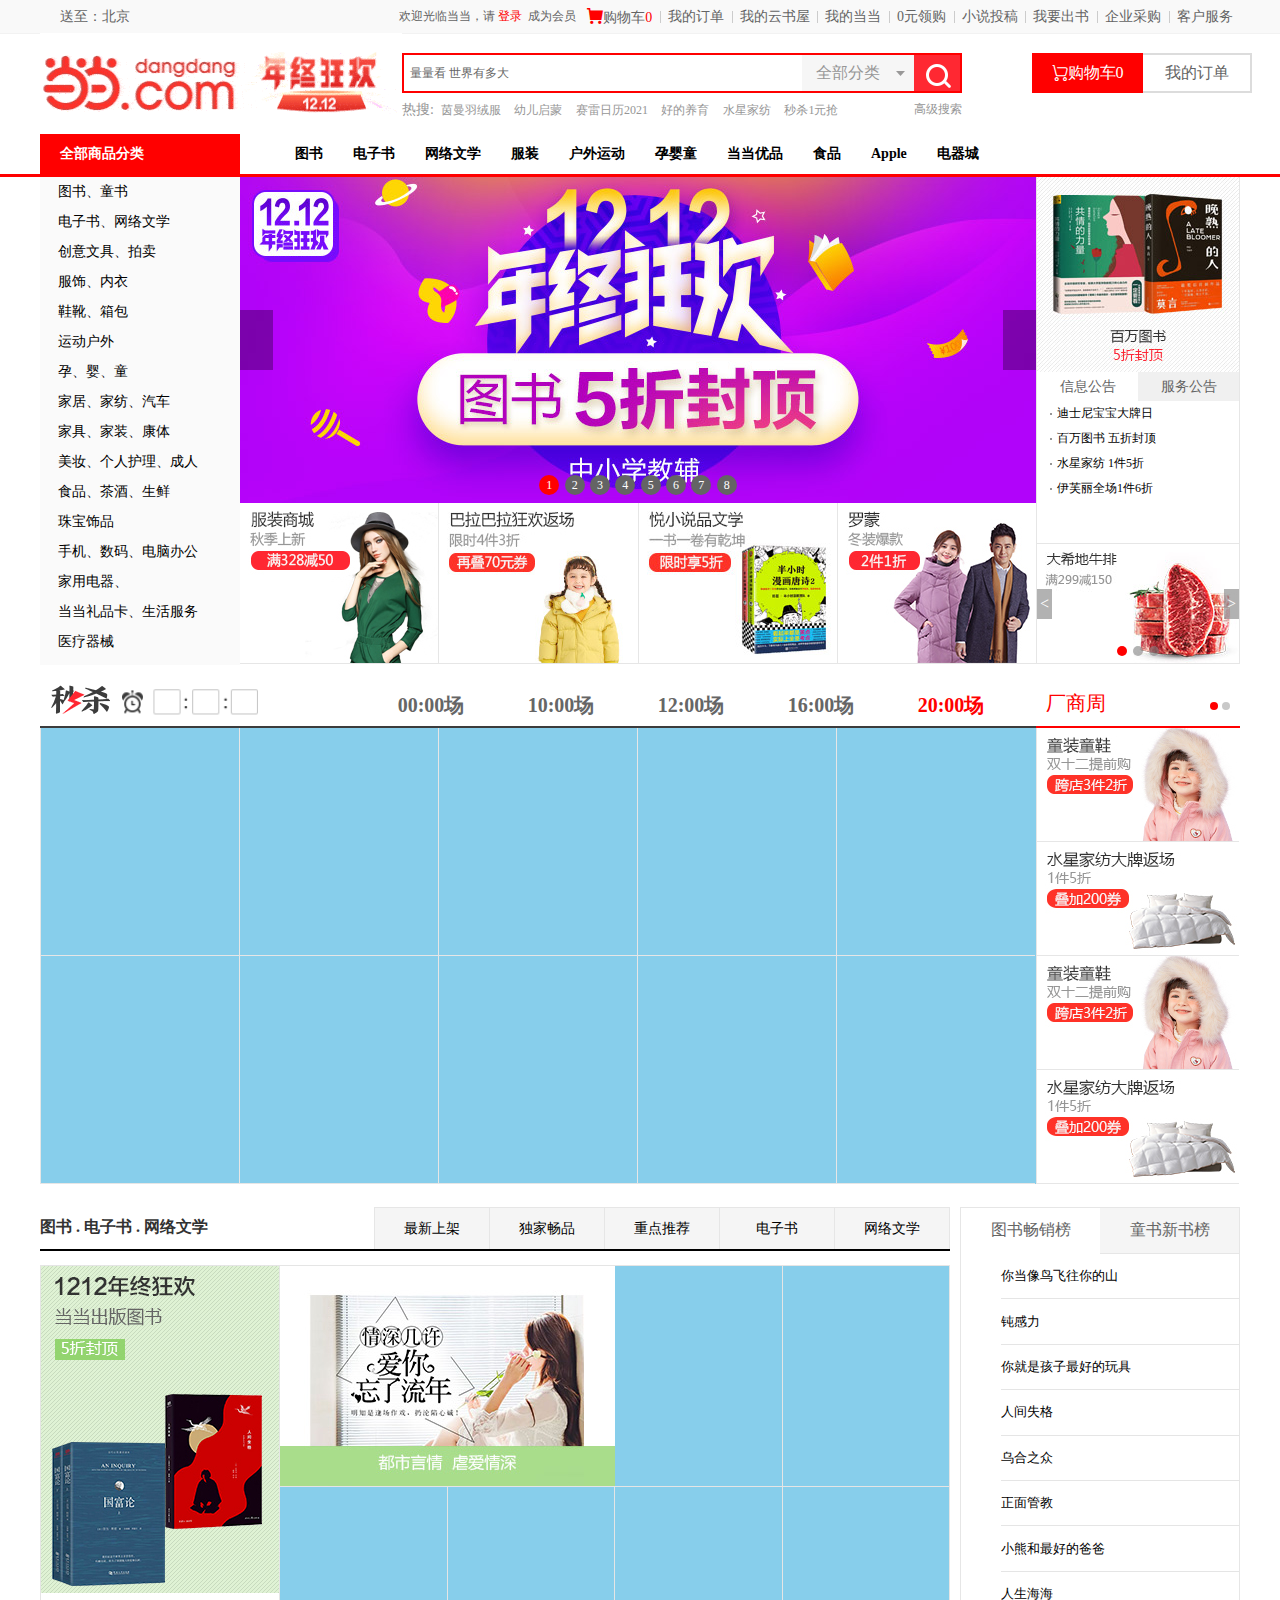
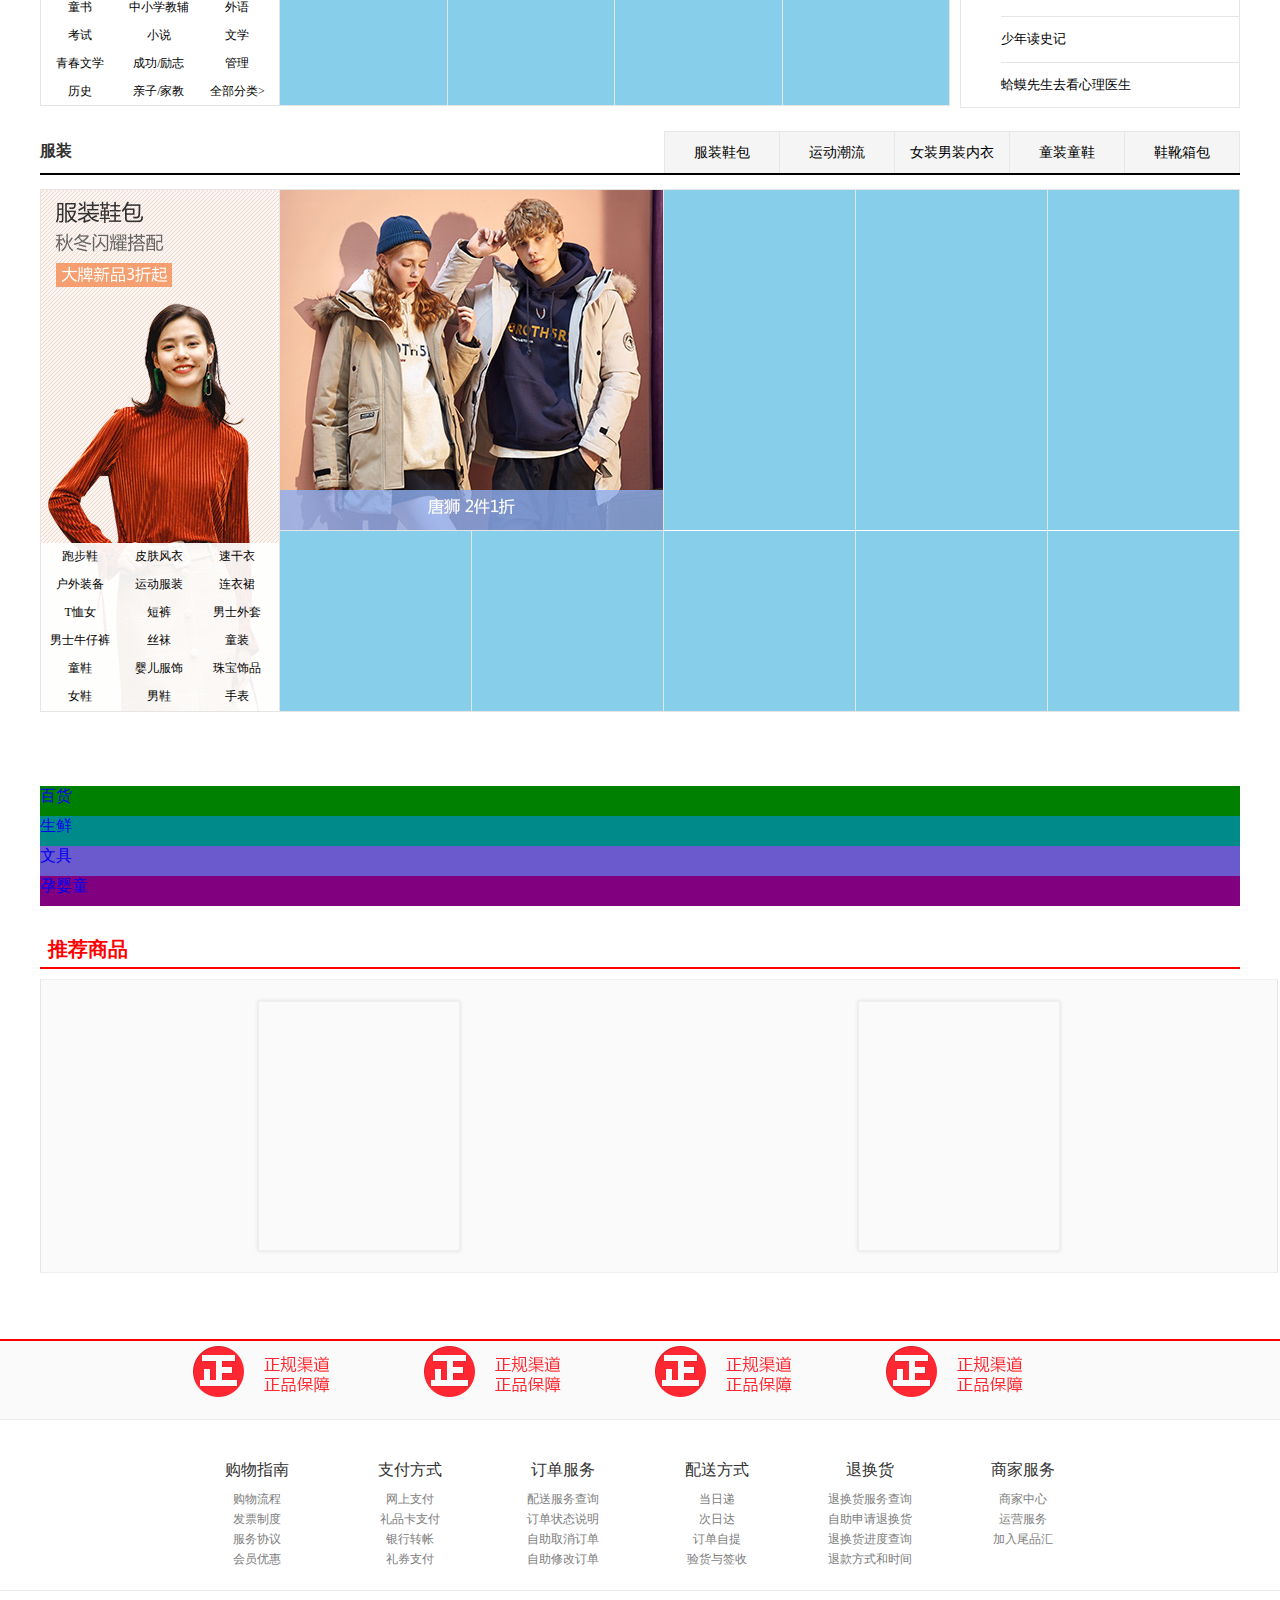
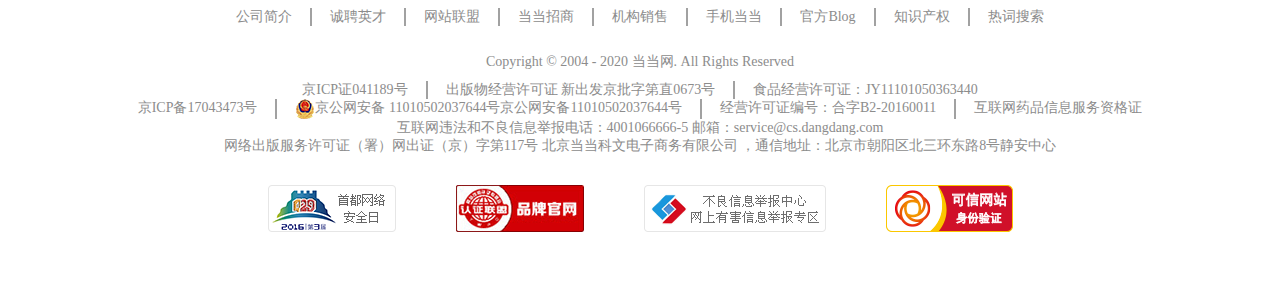
==== commit d5cea397: "项目-12.16" ====
--- a/res/pages/index.html
+++ b/res/pages/index.html
@@ -296,14 +296,14 @@
             <div class="nav-centent-middle">
                 <div class="nav-box">
                     <ul class="nav-box-imgbox">
-                        <a class="active" href=""><img src="../images/banner4.jpg" alt=""></a>
-                        <a href=""><img src="../images/banner2.jpg" alt=""></a>
+                        <a class="active" href=""><img src="../images/banner8.jpg" alt=""></a>
+                        <a href=""><img src="../images/banner4.jpg" alt=""></a>
                         <a href=""><img src="../images/banner8.jpg" alt=""></a>
-                        <a href=""><img src="../images/banner2.jpg" alt=""></a>
                         <a href=""><img src="../images/banner4.jpg" alt=""></a>
-                        <a href=""><img src="../images/banner2.jpg" alt=""></a>
                         <a href=""><img src="../images/banner8.jpg" alt=""></a>
-                        <a href=""><img src="../images/banner2.jpg" alt=""></a>
+                        <a href=""><img src="../images/banner4.jpg" alt=""></a>
+                        <a href=""><img src="../images/banner8.jpg" alt=""></a>
+                        <a href=""><img src="../images/banner4.jpg" alt=""></a>
                     </ul>
                     <ol class="nav-box-pointbox">
                     </ol>
@@ -608,15 +608,26 @@
                 <h4>推荐商品</h4>
                 <div class="recommend-box">
                     <div>
-                        <p><img src="../images/recommend.jpg" alt=""></p>
+                        <!-- <p><img src="../images/recommend.jpg" alt=""></p>
                         <h6>
                             陆上行舟——一个中国记者的拉美毒品调查
                         </h6>
-                        <b>￥66</b>
+                        <b>￥66</b> -->
                         <!-- <h5>
                             <span>加入购物车</span>
                             <a href="../pages/cart.html">结算</a>
                         </h5> -->
+                        <div class="content">
+                            <ul></ul>
+                            <ul></ul>
+                            <ul></ul>
+                            <ul></ul>
+                        </div>
+                    </div>
+                    <div class="box">
+                        <div class="loading">
+                            <img src="./timg.gif" alt="">
+                        </div>
                     </div>
                 </div>
             </div>
@@ -744,7 +755,10 @@
     <script src="../assets/main.js"></script>
     <script src="../assets/xvanxiangka.js"></script>
     <script src="../js/public.js"></script>
+    <script src="../js/ajax.js"></script>
+    <script src="../js/js.js"></script>
     <script src="../js/index.js"></script>
+
     <script>
         new Banner('.nav-box')
         new Bannbox('.nav-centent-right-b')
